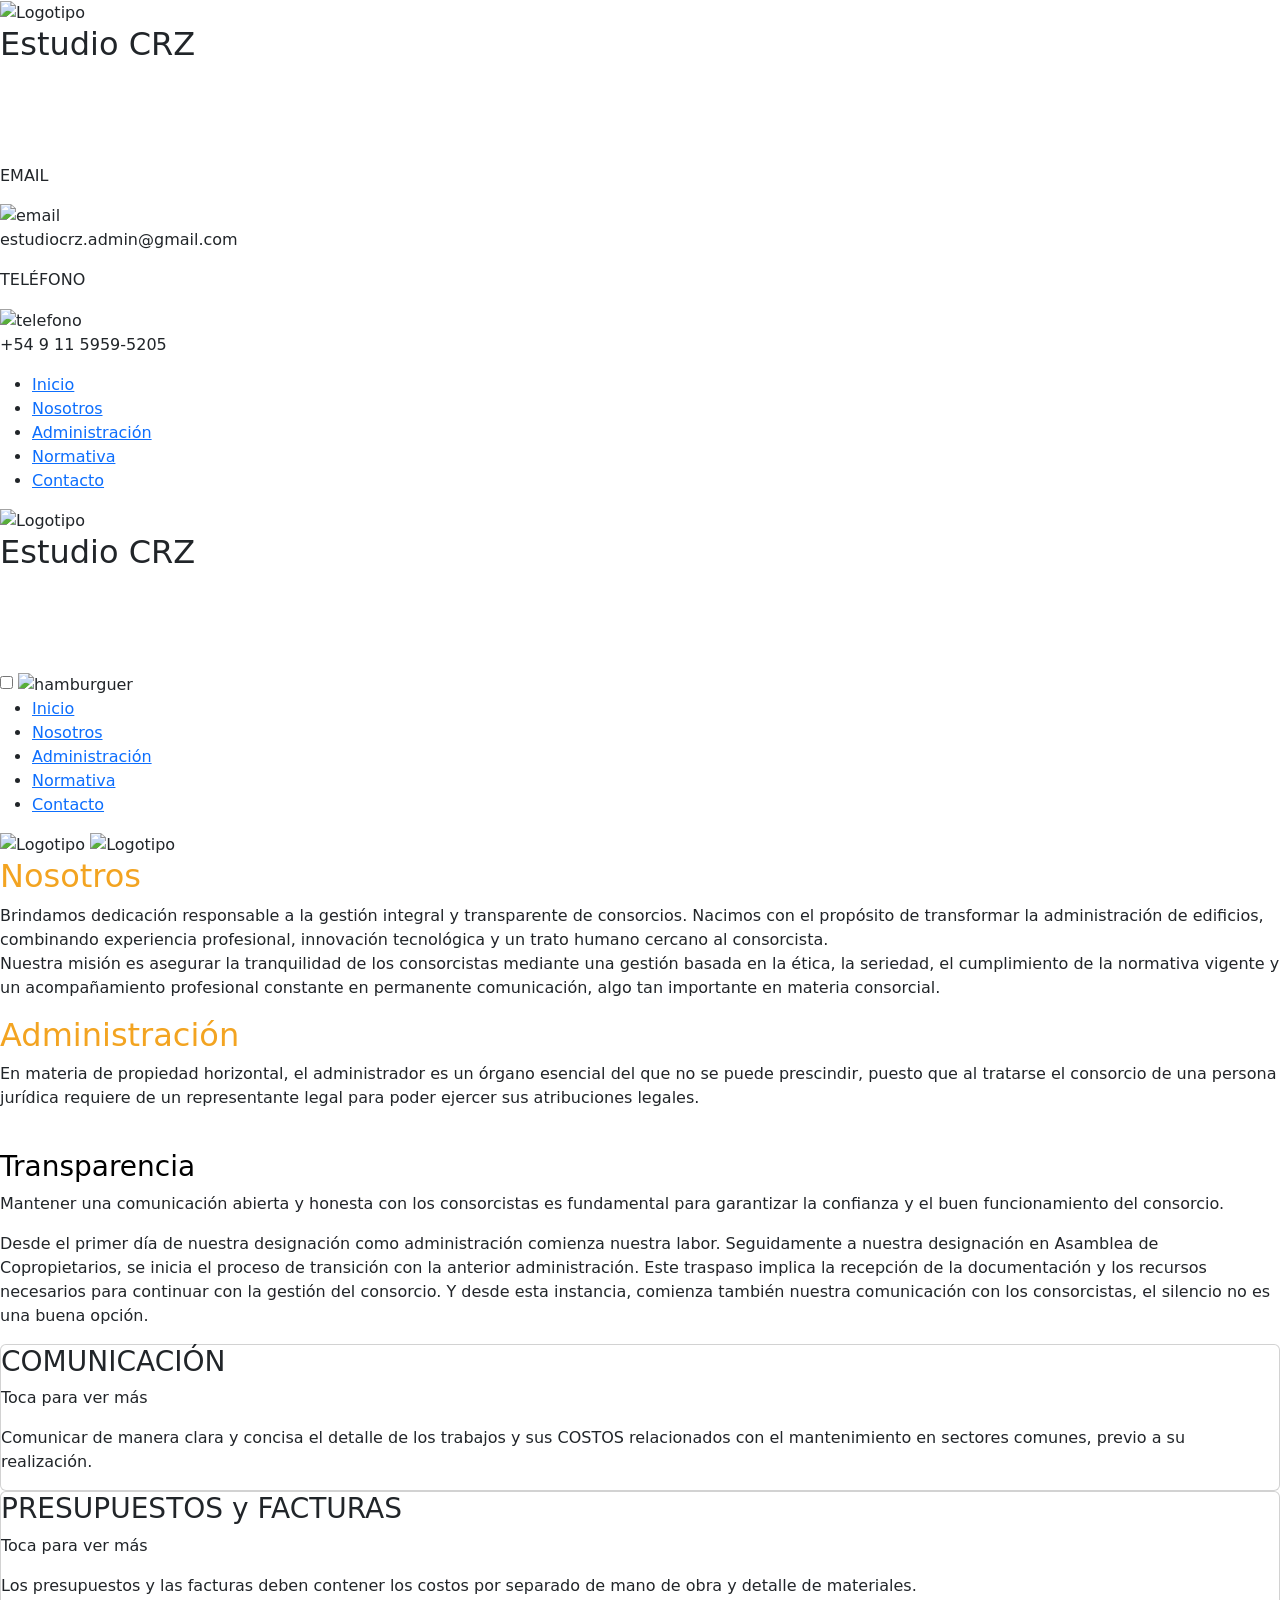
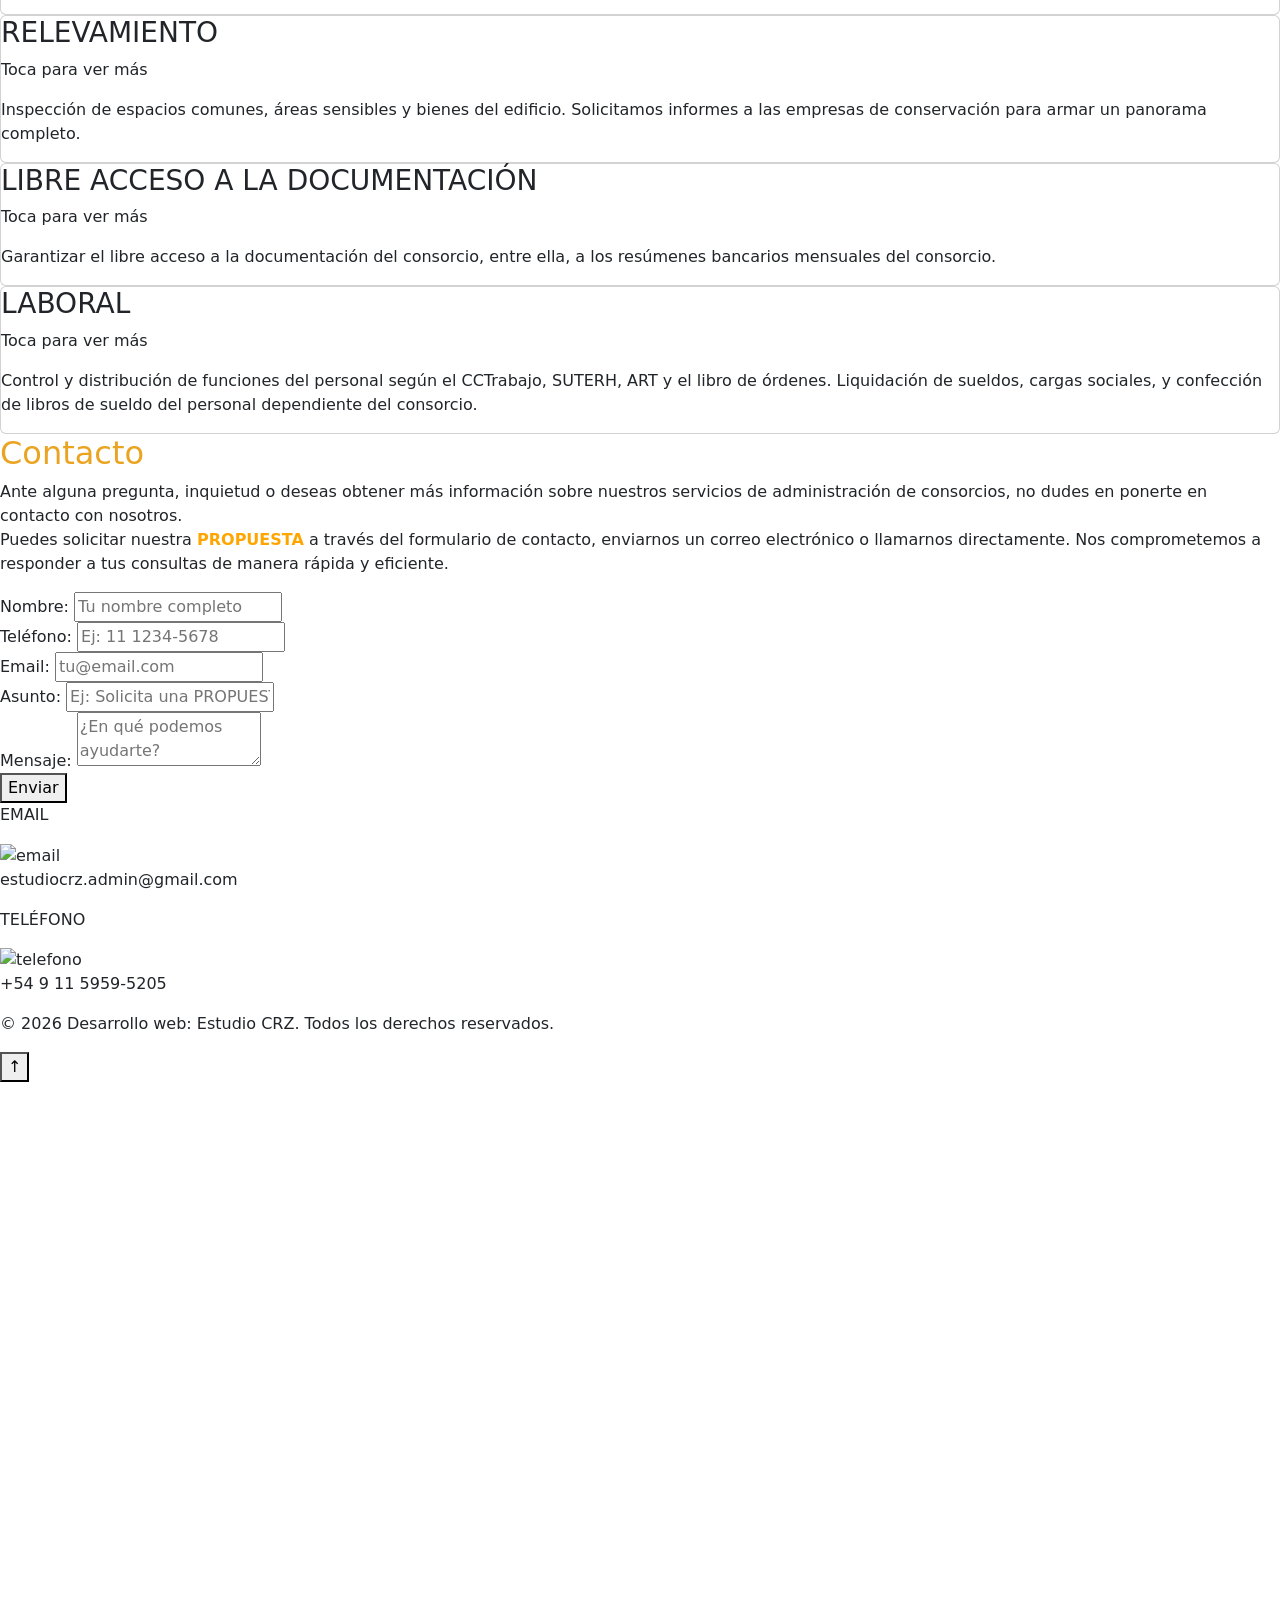
==== index.html @ fdf08d42 "form direccion de mail" ====
<!DOCTYPE html>
<html lang="en">
<head>
    <meta charset="UTF-8">
       
    <meta name="viewport" content="width=device-width, initial-scale=1.0">

    <!--SEO avanzado-->
    <meta name="description" content="Estudio CRZ administración de consorcios en CABA. Atención profesional">
    <meta name="keywords" content="Consorcio, administración, administrador, CABA, Ciudad de Buenos Aires, consejo de propietarios, asamblea">
    <meta name="author" content="Estudio CRZ Administración de Consorcios">
    <meta name="robots" content="index, follow">
    <!--Open Graph / Social Media-->
    <meta property="og:title" content="Estudio CRZ">
    <meta property="og:description" content="Administración de Consorcios en CABA">
    <meta property="og:image" content="/favicon.png">
    <meta property="og:type" content="website">
    <meta property="og:locale" content="es_AR">
    <!--Accesibilidad y performance-->
    <meta http-equiv="X-UA-Compatible" content="IE=edge">
    <meta name="theme-color" content="#3f6172">
    
    <!-- <link rel="stylesheet" href="https://cdnjs.cloudflare.com/ajax/libs/font-awesome/6.0.0/css/all.min.css" integrity="sha512-9usAa10IRO0HhonpyAIVpjrylPvoDwiPUiKdWk5t3PyolY1cOd4DSE0Ga+ri4AuTroPR5aQvXU9xC6qOPnzFeg==" crossorigin="anonymous" referrerpolicy="no-referrer" /> -->
    
        <link rel="icon" type="image/png"   href="/assets/edificio_pagWeb_parteIzq.png" sizes="64x64">
        
        <link rel="preconnect" href="https://fonts.googleapis.com">
        <link rel="preconnect" href="https://fonts.gstatic.com" crossorigin>
        <link href="https://fonts.googleapis.com/css2?family=Inter:ital,opsz,wght@0,14..32,100..900;1,14..32,100..900&family=Lato:ital,wght@0,100;0,300;0,400;0,700;0,900;1,100;1,300;1,400;1,700;1,900&display=swap" rel="stylesheet">

        <link href="https://cdn.jsdelivr.net/npm/bootstrap@5.3.8/dist/css/bootstrap.min.css" rel="stylesheet" integrity="sha384-sRIl4kxILFvY47J16cr9ZwB07vP4J8+LH7qKQnuqkuIAvNWLzeN8tE5YBujZqJLB" crossorigin="anonymous">
        <script src="https://cdn.jsdelivr.net/npm/bootstrap@5.3.8/dist/js/bootstrap.bundle.min.js" integrity="sha384-FKyoEForCGlyvwx9Hj09JcYn3nv7wiPVlz7YYwJrWVcXK/BmnVDxM+D2scQbITxI" crossorigin="anonymous"></script>
        
        <link rel="stylesheet" href="./styles.css">
        <link rel="stylesheet" href="./styles_menu.css">
        <link rel="stylesheet" href="./styles_inicio.css">
        <link rel="stylesheet" href="./styles_form.css">
        <link rel="stylesheet" href="./styles_whatsapp.css">
        <link rel="stylesheet" href="./styles_contacto.css">
        <link rel="stylesheet" href="./styles_tarjetaGira.css">
        
    <title>CRZ Administración</title>
</head>
<body>
    <header class="contenedor_header contenedor_h1">
        
        <div class="tit_logo">
            <div class="logo_marca">
                <img  class="header-logo" src="./assets/edificio_pagWeb_bis.png" alt="Logotipo">
                <div class="tit_nav">
                    <h2 class="header-tit" >Estudio CRZ</h2>
                    <h1 class="header-texto  h1_abajo" style="color: white;">Administración de consorcios</h1>
                    <h4 class="header-texto" style="color: white">RPA matrícula N.º 21235</h4>                
                </div>
            </div>            
            <div class="contacto_ambos_header">
                    <div class="contacto_">
                        <p>EMAIL</p>
                        <div class="contacto_e_t">
                            <img class="icono_contacto" src="./assets/icons/email.png" alt="email">
                            <p>estudiocrz.admin@gmail.com</p>
                        </div>                
                    </div>
                    <div class="contacto_">
                        <p>TELÉFONO</p>
                        <div class="contacto_e_t">
                            <img class="icono_contacto" src="./assets/icons/telfono.png" alt="telefono">
                            <p>+54 9 11 5959-5205</p>
                        </div>                    
                    </div>
            </div>
        </div>       
        
        <nav class="nav_horizontal">
            <ul class="contenedor_nav">
                <li class="nav-item"><a class="link_nav" href="./index.html">Inicio</a></li>
                <li class="nav-item"><a class="link_nav" href="#nosotros">Nosotros</a></li>
                <li class="nav-item dropdown"><a class="link_nav" href="#administracion">Administración</a>
                    <!-- <ul class="dropdown-menu">
                        <li><a class="link_nav" href="./servicios/presencia.html">Presencia</a></li>
                        <li><a class="link_nav" href="./servicios.html#contabilidad">Expensas</a></li>
                        <li><a class="link_nav" href="./servicios.html#legal">hola</a></li>
                    </ul> -->
                </li>                    
                <li class="nav-item"><a class="link_nav" href="./normativa.html">Normativa</a></li>
                <li class="nav-item"><a class="link_nav" href="#contacto">Contacto</a></li>
            </ul>
        </nav>

        
        <nav class="nav_vertical">
                <!-- <a href="#" class="logo">TuMarca</a> -->
                <div class="tit_log">
                    <img src="./assets/edificio_pagWeb_bis.png" alt="Logotipo" class="header-logo">
                    <div class="tit_nav">
                        <h2 class="header-tit" >Estudio CRZ</h2>
                        <h1 class="header-texto  h1_abajo" style="color: white;">Administración de consorcios</h1>
                        <h4 class="header-texto" style="color: white">RPA matrícula N.º 21235</h4>                
                    </div>
                        
                </div>
                <input type="checkbox" id="menu-toggle" class="menu-toggle" />
                        <label for="menu-toggle" class="hamburger" aria-label="Abrir menú"><img src="./assets/icons/hamburg_ok.png" alt="hamburguer"></label>
               
                <ul class="nav-links">
                    <li><a href="./index.html">Inicio</a></li>
                    <li><a href="#nosotros">Nosotros</a></li>
                    <li><a href="#administracion">Administración</a></li>
                    <li><a href="./normativa.html">Normativa</a></li>
                    <li><a href="#contacto">Contacto</a></li>
                </ul>
        </nav>
    </header>

    <main>
        <div class="contenedor_main contenedor_h1 normativa" >
          <img src="./assets/city-streets_editadaByN.jpg" alt="Logotipo" class="hero-image">  
          <img src="./assets/city-streets_editadaByN_app.jpg" alt="Logotipo" class="hero-imageApp">

        </div>
        <section id="nosotros" class="titulo_section contenedor_h1">
            <div class=" texto-oculto texto_sec">
            <!--  <div  class="texto_section"> -->
                <h2 class="texto-oculto" style="color:  rgb(243, 164, 33)">Nosotros</h2>
                <p class="texto-oculto texto_sec">Brindamos dedicación responsable a la gestión integral y transparente de consorcios. Nacimos con el propósito de transformar la administración de edificios, combinando experiencia profesional, innovación tecnológica y un trato humano cercano al consorcista.
                <br>Nuestra misión es asegurar la tranquilidad de los consorcistas mediante una gestión basada en la ética, la seriedad, 
                    el cumplimiento de la normativa vigente y un acompañamiento profesional constante en permanente comunicación, algo tan importante en materia consorcial.</p>
             </div>
        </section>

        <div class="separa" >

        </div>

        <!--   -->

        <!-- ADMINISTRADOR -->
         <section id="administracion" class="titulo_section contenedor_h1">
             <div  class="texto-oculto texto_sec">
                <h2 class="texto-oculto" style="color:  rgb(243, 164, 33)">Administración</h2>
                <p class="texto-oculto texto_sec">En materia de propiedad horizontal, el administrador es un órgano esencial del que no se puede prescindir, puesto que al tratarse el consorcio de una persona jurídica requiere de un representante legal para poder ejercer sus atribuciones legales.</p>
                <br>
            </div>
                <div class="texto-oculto texto_sec">
                    <h3 style=" justify-content: center; color:  black">Transparencia</h3>
                    <p class="texto-oculto  texto_sec1 texto_transp"> Mantener una comunicación abierta y honesta con los consorcistas es fundamental para garantizar la confianza y el buen funcionamiento del consorcio.</p>
                    <p class="texto-oculto  texto_sec1 texto_transp">Desde el primer día de nuestra designación como administración comienza nuestra labor. Seguidamente a nuestra designación en Asamblea de Copropietarios, se inicia el proceso de transición con la anterior administración. Este traspaso implica la recepción de la documentación y los recursos necesarios para continuar con la gestión del consorcio. 
                    Y desde esta instancia, comienza también nuestra comunicación con los consorcistas, el silencio no es una buena opción.</p>
                </div>
                
             
        </section>
        
 

      <!-- Espacio inicial vacío
  <div class="seccion-scroll">
    
  </div> -->
<div class="contenedor_tarjetas">
  <div class="card">
    <div class="card-inner">        
            <!-- Cara Frontal -->
            <div class="card-front">
            <h3>COMUNICACIÓN</h3>
            <p>Toca para ver más</p>
            </div>
            <!-- Cara Trasera -->
            <div class="card-back">
                <p>Comunicar de manera clara y concisa el detalle de los trabajos y sus COSTOS relacionados con el mantenimiento en sectores comunes, previo a su realización.</p>
            </div>
    </div>
  </div>

<div class="card">
    <div class="card-inner">
             <!-- Cara Frontal -->
        <div class="card-front">
        <h3>PRESUPUESTOS y FACTURAS</h3>
        <p>Toca para ver más</p>
        </div>
        <!-- Cara Trasera -->
        <div class="card-back">
            <p>Los presupuestos y las facturas deben contener los costos por separado de mano de obra y detalle de materiales.</p>
        </div>
    </div>
</div>

<div class="card">
    <div class="card-inner">
         <!-- Cara Frontal -->
        <div class="card-front">
        <h3>RELEVAMIENTO</h3>
        <p>Toca para ver más</p>
        </div>
        <!-- Cara Trasera -->
        <div class="card-back">
            <p>Inspección de espacios comunes, áreas sensibles y bienes del edificio. Solicitamos informes a las empresas de conservación para armar un panorama completo.</p>
        </div>
    </div>
</div>

<div class="card">
    <div class="card-inner">
        <div class="card-front">
        <h3>LIBRE ACCESO A LA DOCUMENTACIÓN</h3>
        <p>Toca para ver más</p>
        </div>
        <!-- Cara Trasera -->
        <div class="card-back">
            <p>Garantizar el libre acceso a la documentación del consorcio, entre ella, a los resúmenes bancarios mensuales del consorcio.</p>
        </div>
    </div>
</div>

<div class="card">
    <div class="card-inner">
        <div class="card-front">
        <h3>LABORAL</h3>
        <p>Toca para ver más</p>
        </div>
        <!-- Cara Trasera -->
        <div class="card-back">
           <p>Control y distribución de funciones del personal según el CCTrabajo, SUTERH, ART y el libro de órdenes. Liquidación de sueldos, cargas sociales, y confección de libros de sueldo del personal dependiente del consorcio.</p>
        </div>

  </div>
</div>
<!-- 
<div class="contenedor_transparencia" >
        Primer bloque de texto
    <div class="seccion-scroll">
        <p>Mantenimiento</p> 
        <p class="texto-oculto bordes  caja"></p>
    </div>

    Cuarto bloque de texto 
    <div class="seccion-scroll">
        <p class="texto-oculto bordes caja"></p>
    </div>  

    Segundo bloque de texto 
    <div class="seccion-scroll">
        <p class="texto-oculto bordes caja">   Relevamiento.
</p>
    </div>    

    <Tercer bloque de texto 
    <div class="seccion-scroll">
        <p class="texto-oculto bordes caja"></p>
    </div>

     Cuarto bloque de texto
    <div class="seccion-scroll">
        <p class="texto-oculto bordes">Laboral.
Control y distribución de funciones del personal según el Contrato Colectivo de Trabajo, SUTERH, ART y el libro de órdenes. Seguimiento de ausentismo, liquidación de sueldos, cargas sociales y sindicales, y confección de libros de sueldo del personal dependiente del consorcio.</p>
    </div>
</div>

  Espacio final 
  <div class="seccion-scroll"></div>
 
         -->
  

        
        <section id="contacto" class="titulo_section contenedor_h1">            
            <div class="texto-oculto texto_sec">
                    <h2 class="texto-oculto" style="color: rgb(234, 164, 33)">Contacto</h2>
                    <p class="texto_sec texto-oculto">Ante alguna pregunta, inquietud o deseas obtener más información sobre nuestros servicios de administración de consorcios, no dudes en ponerte en contacto con nosotros.
                        <br> Puedes solicitar nuestra <strong style="color:  orange">PROPUESTA</strong> a través del formulario de contacto, enviarnos un correo electrónico o llamarnos directamente. Nos comprometemos a responder a tus consultas de manera rápida y eficiente.
                    </p>
            </div>
         </section>
            <div class="contenedor_form">
                <form class="contact_form" action="https://api.web3forms.com/submit" method="POST">
                        <input type="hidden" name="access_key" value="aab3faa2-16fb-4f01-b617-ceb6fe047dfd">
                        <div class="form_group">
                            <label for="name">Nombre:</label>
                            <input class="form_input" type="text" name="name" placeholder="Tu nombre completo" required> 
                        </div>
                        <div class="form_group">
                            <label for="phone">Teléfono:</label>
                            <input class="form_input" type="tel" name="phone" placeholder="Ej: 11 1234-5678" required>
                        </div>      
                        <div class="form_group">
                            <label for="email">Email:</label>
                            <input class="form_input" type="email" name="email" placeholder="tu@email.com" required>
                        </div>
                        <div class="form_group">
                            <label for="subject">Asunto:</label>
                            <input class="form_input" type="text" name="subject" placeholder="Ej: Solicita una PROPUESTA de administración para tu consorcio" required>
                        </div>
                        <div class="form_group">
                            <label for="message">Mensaje:</label>
                            <textarea class="form_textarea" name="message" placeholder="¿En qué podemos ayudarte?" required></textarea>
                        </div>
                            <button class="form_button" type="submit">Enviar</button>
                </form>
                <div class="contacto_ambos">
                    <div class="contacto_">
                        <p>EMAIL</p>
                        <div class="contacto_e_t">
                            <img class="icono_contacto" src="./assets/icons/email.png" alt="email">
                            <p>estudiocrz.admin@gmail.com</p>
                        </div>                
                    </div>
                    <div class="contacto_">
                        <p>TELÉFONO</p>
                        <div class="contacto_e_t">
                            <img class="icono_contacto" src="./assets/icons/telfono.png" alt="telefono">
                            <p>+54 9 11 5959-5205</p>
                        </div>                    
                    </div>
                </div>
            </div>
    </main>
    <footer>
        <div class="footer">
             
            <p class="copyright">© 2026 Desarrollo web: Estudio CRZ. Todos los derechos reservados.</p>
        </div>

    </footer>

    <button id="btnVolverArriba" class="btn-flotante" title="Volver arriba">↑</button>
    <script src="./script_volver.js"></script>
    <script src="./script_nav.js"></script>
    <script src="./script_scroll.js"></script>

  
  <!-- Botón flotante de WhatsApp -->
<div class="whatsapp-float">
  <a href="https://wa.me/5491159595205?text=Hola%2C%20quiero%20consultar%20por%20una%20propuesta%20de%20administración%20para%20mi%20consorcio" target="_blank" rel="noopener noreferrer" aria-label="Contactar por WhatsApp">
    <!-- Icono SVG de WhatsApp -->
    <svg xmlns="http://w3.org" viewBox="0 0 32 32" fill="#FFF">
      <path d="M16 0C7.163 0 0 7.163 0 16c0 2.85.745 5.524 2.053 7.857L0 32l8.361-2.007A15.932 15.932 0 0016 32c8.837 0 16-7.163 16-16S24.837 0 16 0zm8.318 22.846c-.347.973-1.728 1.83-2.846 2.067-.768.16-1.77.288-5.111-1.077-4.303-1.72-7.094-6.108-7.309-6.39-.215-.281-1.748-2.327-1.748-4.437 0-2.11 1.107-3.149 1.503-3.578.396-.43.865-.538 1.154-.538.288 0 .576.004.826.015.266.012.624-.101.975.736.36.865 1.226 2.997 1.334 3.213.108.215.18.465.036.756-.144.29-.216.469-.432.72-.216.252-.453.564-.648.756-.216.216-.44.45-.19.879.252.429 1.116 1.842 2.395 2.984 1.646 1.467 3.033 1.921 3.462 2.137.429.216.68.18.936-.108.256-.288 1.08-1.259 1.368-1.688.288-.429.576-.36.972-.216.396.144 2.518 1.188 2.95 1.404.432.216.72.324.828.504.108.18.108 1.044-.239 2.017z"/>
    </svg>
  </a>
</div>


</body>
</html>
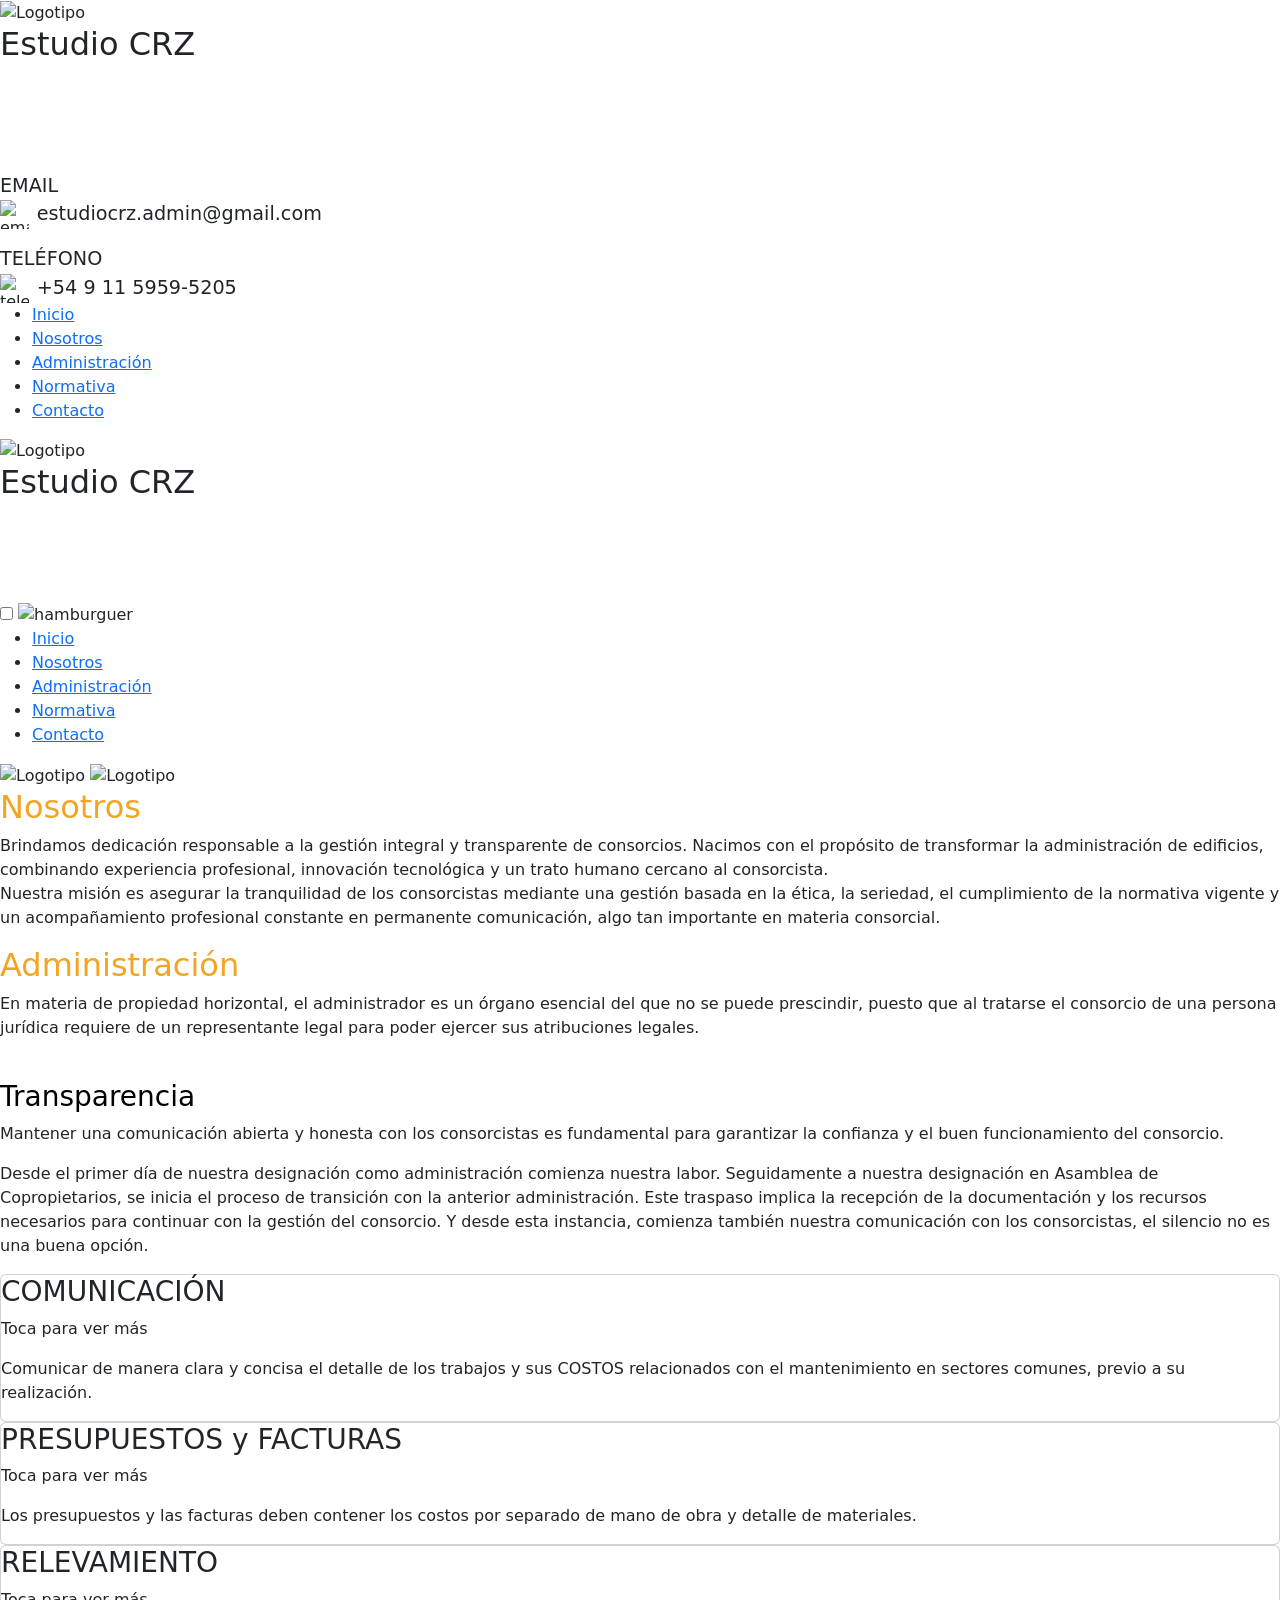
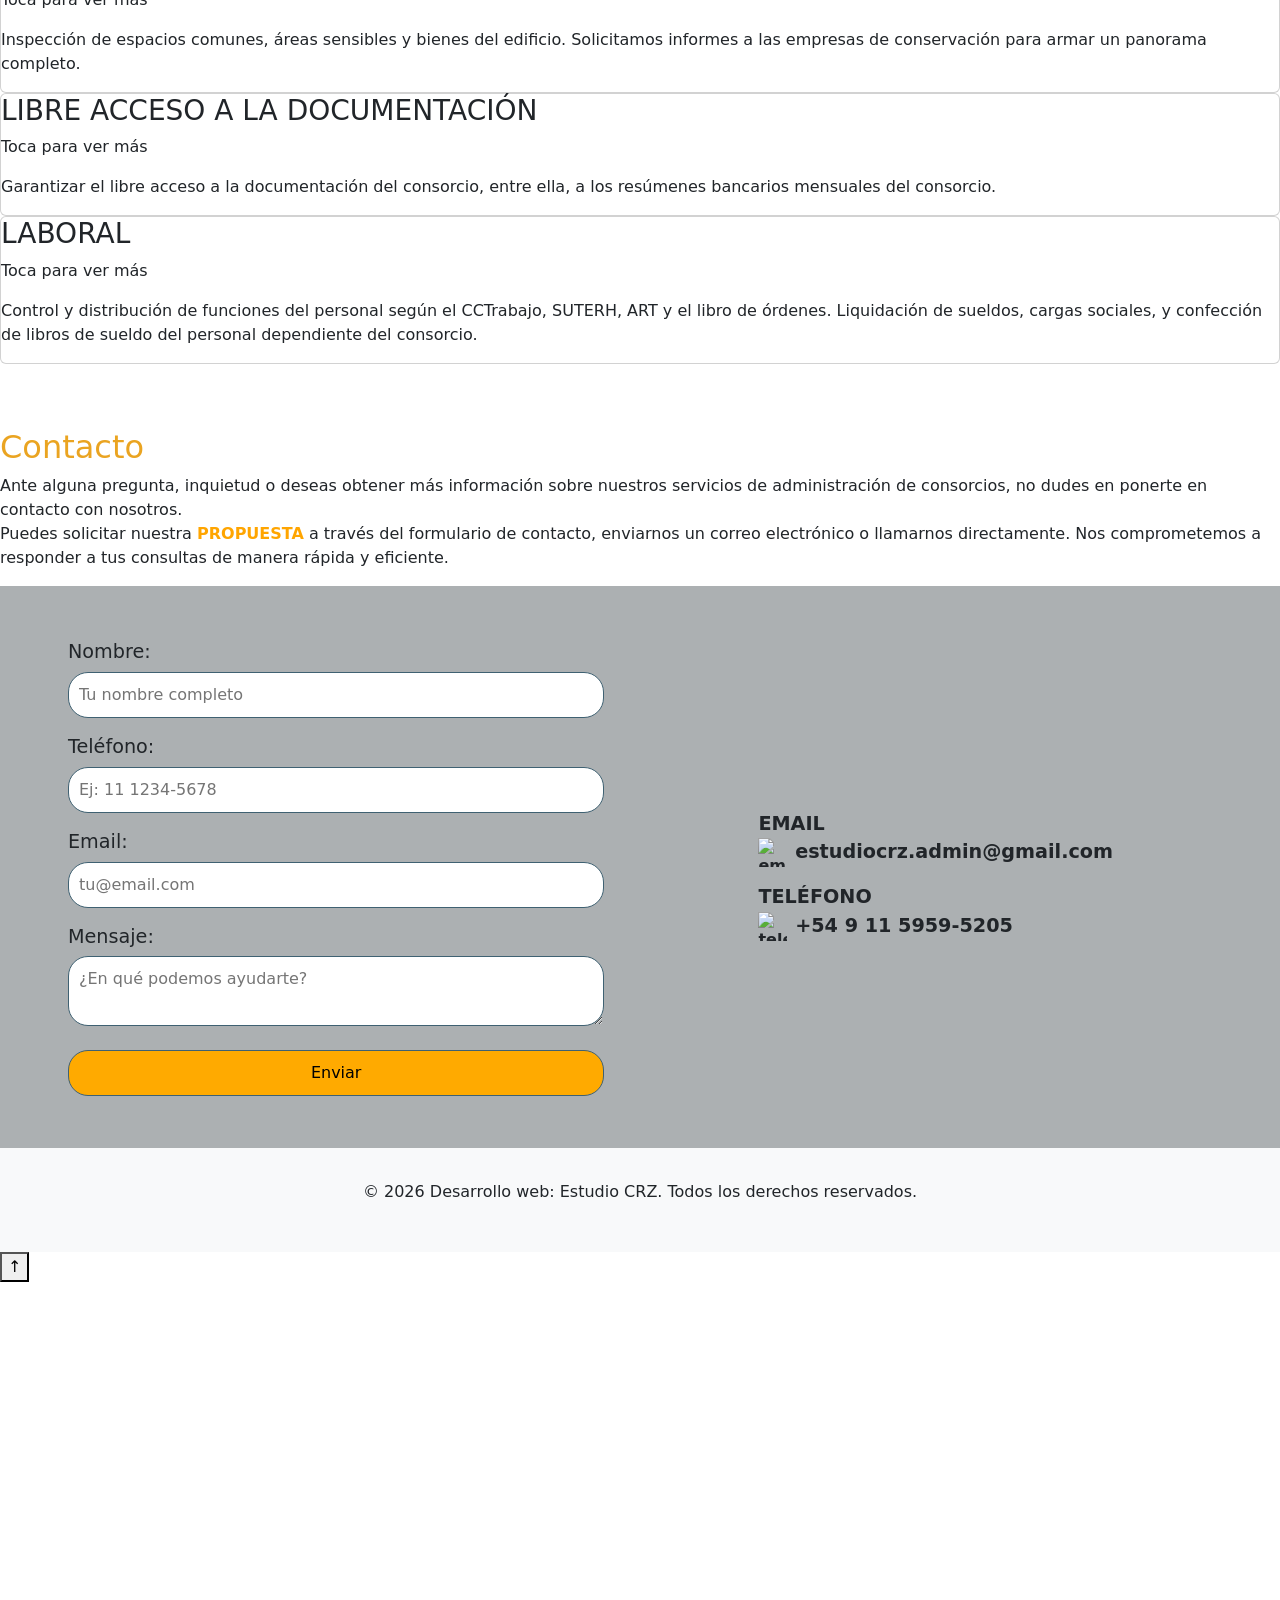
==== commit 2ea03923: "asunto fuera de form y color fuente" ====
--- a/index.html
+++ b/index.html
@@ -287,10 +287,10 @@
                             <label for="email">Email:</label>
                             <input class="form_input" type="email" name="email" placeholder="tu@email.com" required>
                         </div>
-                        <div class="form_group">
+                        <!-- <div class="form_group">
                             <label for="subject">Asunto:</label>
                             <input class="form_input" type="text" name="subject" placeholder="Ej: Solicita una PROPUESTA de administración para tu consorcio" required>
-                        </div>
+                        </div> -->
                         <div class="form_group">
                             <label for="message">Mensaje:</label>
                             <textarea class="form_textarea" name="message" placeholder="¿En qué podemos ayudarte?" required></textarea>
--- a/styles_contacto.css
+++ b/styles_contacto.css
@@ -0,0 +1,218 @@
+#contacto {
+  opacity: 1;
+  transition: opacity 0.5s ease;
+  margin: 0 auto;
+  margin-top: 4rem;
+
+}
+/* Cuando el usuario hace clic en el navbar y la sección se activa */
+.contacto:target {
+  animation: conRetardo 1.2s forwards;
+}
+/* Animación que espera antes de mostrar el contenido */
+@keyframes conRetardo {
+  0% { opacity: 0; }       /* Empieza invisible */
+  50% { opacity: 0; }      /* Se mantiene invisible (este es el "retardo") */
+  100% { opacity: 1; }     /* Aparece suavemente al final */
+}
+
+/* FORMULARIO */
+/* A partir de aquí, se agregan estilos para el formulario de contacto en el pie de página. Se define un contenedor flexible para el formulario, con un ancho mínimo y máximo, y se aplican estilos a los elementos del formulario, como etiquetas, campos de entrada
+ y botones. Además, se agregan estilos para el texto de copyright al final del pie de página. */
+ .contenedor_form {
+  background-color:  #acb0b2;
+  padding: 2rem 3rem;
+  display: flex;
+  align-items: center;
+  width: 100%;  
+  height: 100%;  
+}
+.contact_form {
+  flex: 1;
+  max-width: 60%;
+  min-width: auto;  
+  padding: 20px;
+  background-color: #acb0b2;
+  font-size: 1.2rem;
+}
+.form_group {
+  margin-bottom: 15px;
+}
+.form_group label {
+  display: block;
+  margin-bottom: 5px;
+  font-size: 1.2rem;
+}
+.form_group input,
+.form_group textarea {
+  width: 80%;
+  padding: 10px;
+  border: 1px solid #3f6172;
+  border-radius: 20px;
+  background-color: white;
+  color: #fff;
+  box-sizing: border-box;
+  font-size: 1rem;
+  }
+.form-group textarea {
+  height: 100px;
+  resize: vertical;
+}
+.form_button {
+  background-color: #ffaa00;
+  color: black;
+  border: none;
+  border: 1px solid #3f6172;
+  padding: 10px 20px;
+  border-radius: 20px;
+  cursor: pointer;
+  width: 80%;
+  font-size: 1rem;
+}
+.form_button:hover {
+  background-color: #3f6172;
+}
+
+/* DATOS DE CONTACTO */
+.contacto_ambos {
+  display: flex;
+  flex-direction: column;
+  font-weight: bolder;
+}
+.contacto_ {
+  display: flex;
+  flex-direction: column;
+  justify-content: left;  
+  width: auto;
+  margin-top: 1rem;   
+}
+.contacto_ p {
+  font-size: 1.2rem;
+  margin: 0;
+}
+.contacto_e_t{
+  display: flex;
+  align-items: center;  
+  width: auto;
+  margin: 0;  
+}
+.icono_contacto{
+  width: 1.8rem;
+  height: 1.8rem;
+  margin-right: .5rem;
+}
+
+.footer{
+    background-color: #f8f9fa;
+    text-align: center;
+    padding: 2rem 0;
+}
+.copyright p{
+    padding: 1rem;
+    font-size: 1rem;
+}
+
+/* ------------------------------------------- */
+@media screen and (max-width: 768px) {
+  #contacto {
+    margin-top: 1rem;
+}
+
+/* FORMULARIO */
+/* A partir de aquí, se agregan estilos para el formulario de contacto en el pie de página. Se define un contenedor flexible para el formulario, con un ancho mínimo y máximo, y se aplican estilos a los elementos del formulario, como etiquetas, campos de entrada
+ y botones. Además, se agregan estilos para el texto de copyright al final del pie de página. */
+ .contenedor_form {
+  background-color:  #dfe0e1;
+  padding: 0rem 0rem;
+  display: flex;
+  flex-direction: column;  
+  width: 100% 0;  
+  height: auto;
+  padding-top: .5rem;
+  padding-bottom: .5rem;
+  border: 1px solid #3f6172;
+  border-radius: 20px;
+}
+.contact_form {
+  flex: 1;
+  max-width: 100%;
+  min-width: auto;  
+  padding: 0px;
+  background-color: #dfe0e1;
+  font-size: .8rem;
+}
+.form_group {
+  margin-bottom: .2rem;
+}
+.form_group label {
+  display: contents;
+  margin-bottom: .2rem;
+  font-size: .8rem;
+}
+.form_group input,
+.form_group textarea {
+  width: 100%;
+  padding: .2rem;
+  border: 1px solid #3f6172;
+  border-radius: 20px;
+  background-color: white;
+  color: black;
+  box-sizing:border-box;
+  font-size: .8rem;
+  }
+.form-group textarea {
+  height: 1rem;
+  resize: vertical;
+}
+.form_button {
+  background-color: #ffaa00;
+  color: black;
+  border: none;
+  border: 1px solid #3f6172;
+  padding: .5rem;
+  border-radius: 20px;
+  cursor: pointer;
+  width: 100%;
+  font-size: .8rem;
+}
+.form_button:hover {
+  background-color: #3f6172;
+}
+
+/* DATOS DE CONTACTO */
+.contacto_ambos{
+   padding: .8rem;
+
+}
+.contacto_ambos .contacto_{
+  justify-content: center;
+  text-align: center;
+ 
+  
+}
+.contacto_ {
+  justify-content: center;
+   margin-top: .2rem;   
+}
+.contacto_ p {
+  font-size: .8rem;
+  margin: 0;
+}
+.icono_contacto{
+  width: 0.8rem;
+  height: 0.8rem;
+  margin-right: .5rem;
+}
+
+.footer{
+    background-color: #f8f9fa;
+    text-align: center;
+    padding: .5rem 0;
+    
+}
+.footer p{
+    padding: 0;
+    font-size: .6rem;
+}
+
+}
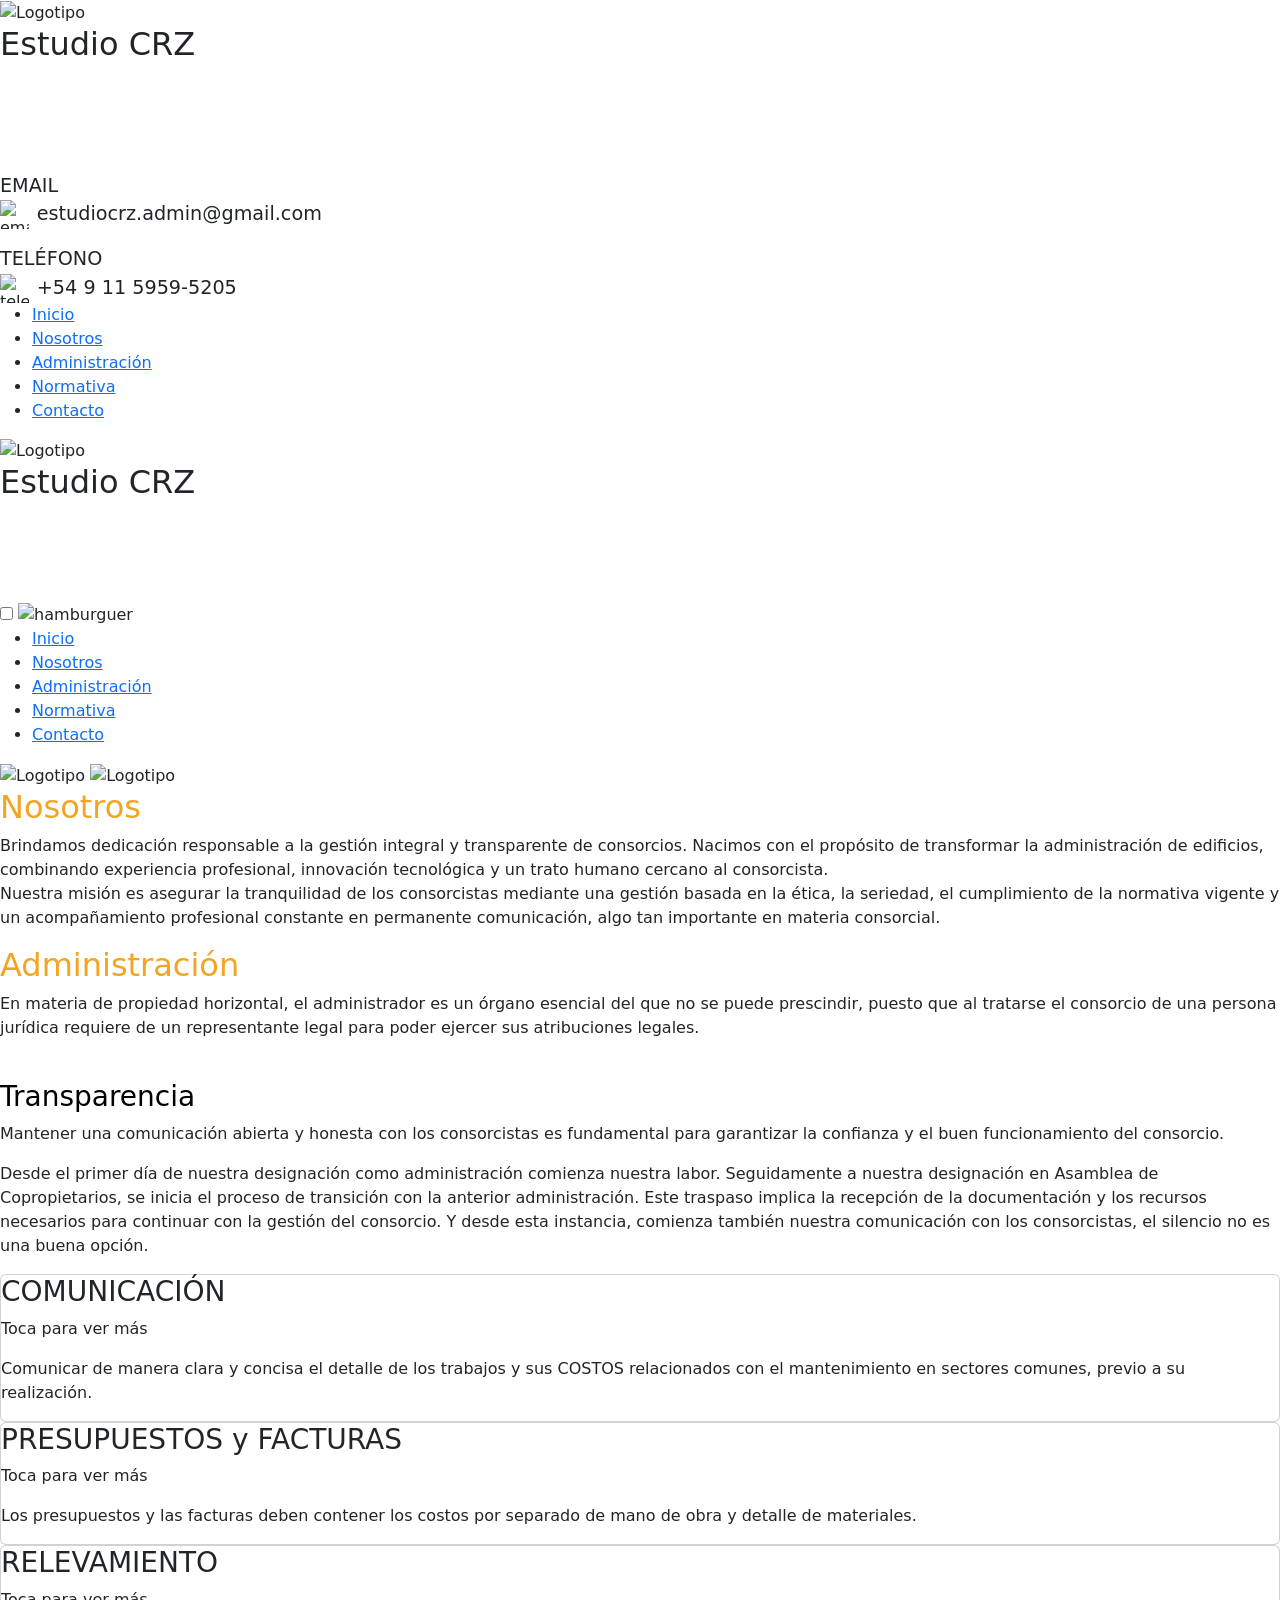
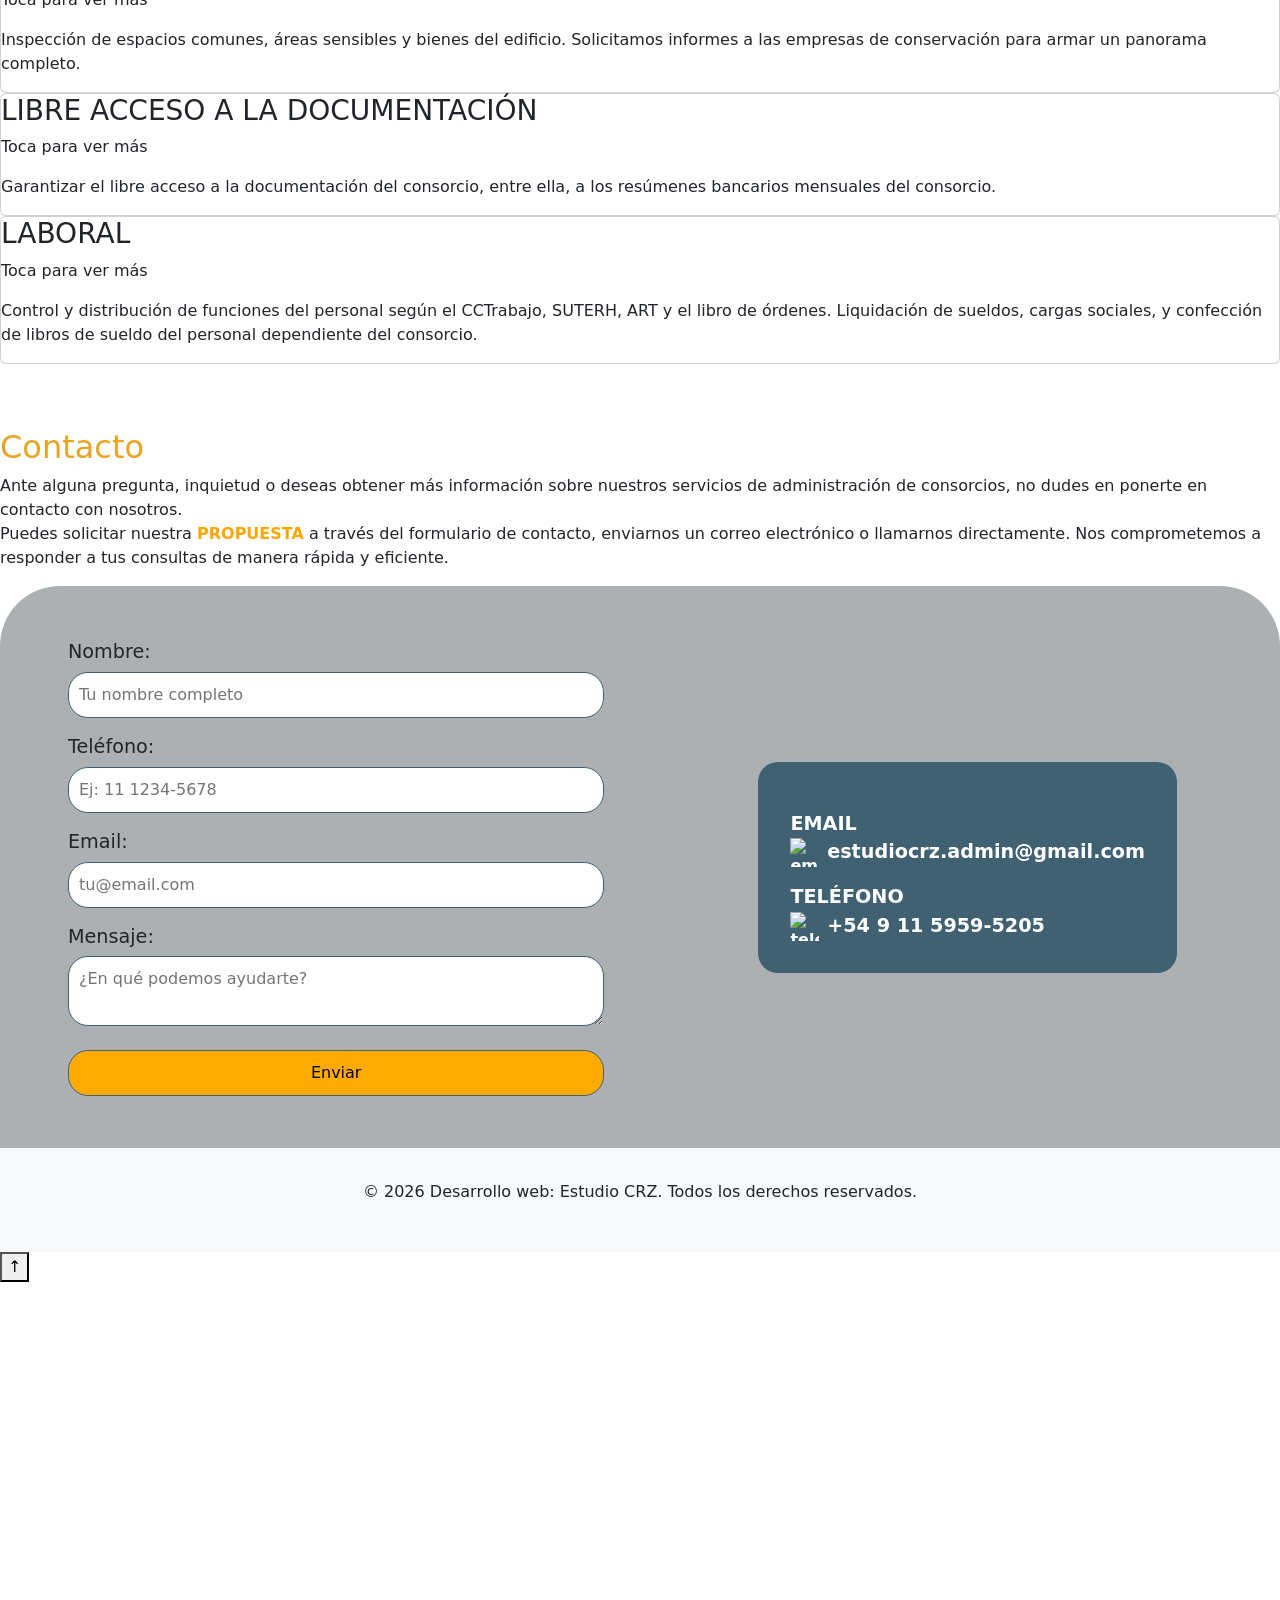
==== commit 0380130d: "footer modificado" ====
--- a/index.html
+++ b/index.html
@@ -1,14 +1,14 @@
 <!DOCTYPE html>
 <html lang="en">
 <head>
+
     <meta charset="UTF-8">
-       
-    <meta name="viewport" content="width=device-width, initial-scale=1.0">
+    <meta name="viewport" content="width=device-width, initial-scale=1.0, viewport-fit=cover">
 
     <!--SEO avanzado-->
-    <meta name="description" content="Estudio CRZ administración de consorcios en CABA. Atención profesional">
+    <meta name="description" content="estudio crz administración de consorcios en CABA. Atención profesional">
     <meta name="keywords" content="Consorcio, administración, administrador, CABA, Ciudad de Buenos Aires, consejo de propietarios, asamblea">
-    <meta name="author" content="Estudio CRZ Administración de Consorcios">
+    <meta name="author" content="estudio crz administración de consorcios">
     <meta name="robots" content="index, follow">
     <!--Open Graph / Social Media-->
     <meta property="og:title" content="Estudio CRZ">
@@ -19,7 +19,9 @@
     <!--Accesibilidad y performance-->
     <meta http-equiv="X-UA-Compatible" content="IE=edge">
     <meta name="theme-color" content="#3f6172">
-    
+  
+    <meta name="apple-mobile-web-app-capable" content="yes">
+    <meta name="apple-mobile-web-app-status-bar-style" content="black-translucent">
     <!-- <link rel="stylesheet" href="https://cdnjs.cloudflare.com/ajax/libs/font-awesome/6.0.0/css/all.min.css" integrity="sha512-9usAa10IRO0HhonpyAIVpjrylPvoDwiPUiKdWk5t3PyolY1cOd4DSE0Ga+ri4AuTroPR5aQvXU9xC6qOPnzFeg==" crossorigin="anonymous" referrerpolicy="no-referrer" /> -->
     
         <link rel="icon" type="image/png"   href="/assets/edificio_pagWeb_parteIzq.png" sizes="64x64">
@@ -313,6 +315,22 @@
                         </div>                    
                     </div>
                 </div>
+                <div class="contacto_ambos_app">
+                    <div class="contacto_">
+                        <p>EMAIL</p>
+                        <div class="contacto_e_t">
+                            <img class="icono_contacto" src="./assets/icons/email.png" alt="email">
+                            <p>estudiocrz.admin@gmail.com</p>
+                        </div>                
+                    </div>
+                    <div class="contacto_">
+                        <p>TELÉFONO</p>
+                        <div class="contacto_e_t">
+                            <img class="icono_contacto" src="./assets/icons/telfono.png" alt="telefono">
+                            <p>+54 9 11 5959-5205</p>
+                        </div>                    
+                    </div>
+                </div>
             </div>
     </main>
     <footer>
--- a/styles_contacto.css
+++ b/styles_contacto.css
@@ -25,7 +25,8 @@
   display: flex;
   align-items: center;
   width: 100%;  
-  height: 100%;  
+  height: 100%;
+  border-radius: 60px 60px 0 0;
 }
 .contact_form {
   flex: 1;
@@ -50,7 +51,7 @@
   border: 1px solid #3f6172;
   border-radius: 20px;
   background-color: white;
-  color: #fff;
+  color: black;
   box-sizing: border-box;
   font-size: 1rem;
   }
@@ -78,6 +79,13 @@
   display: flex;
   flex-direction: column;
   font-weight: bolder;
+  border-radius: 20px 20px;
+  background-color: #3f6172;
+  color: white;
+  padding: 2rem;
+}
+.contacto_ambos_app{
+  display: none;
 }
 .contacto_ {
   display: flex;
@@ -181,8 +189,20 @@
 
 /* DATOS DE CONTACTO */
 .contacto_ambos{
+  display: none;
    padding: .8rem;
-
+}
+.contacto_ambos_app{
+  display: flex;
+  flex-direction: column;
+  justify-content: center;
+  align-items: center;
+  color: white;
+  border-radius: 30px 30px 0 0;
+  background-color: #3f6172;
+  width: 95%;
+  margin-top: 1rem;
+  margin-bottom: 0;
 }
 .contacto_ambos .contacto_{
   justify-content: center;
